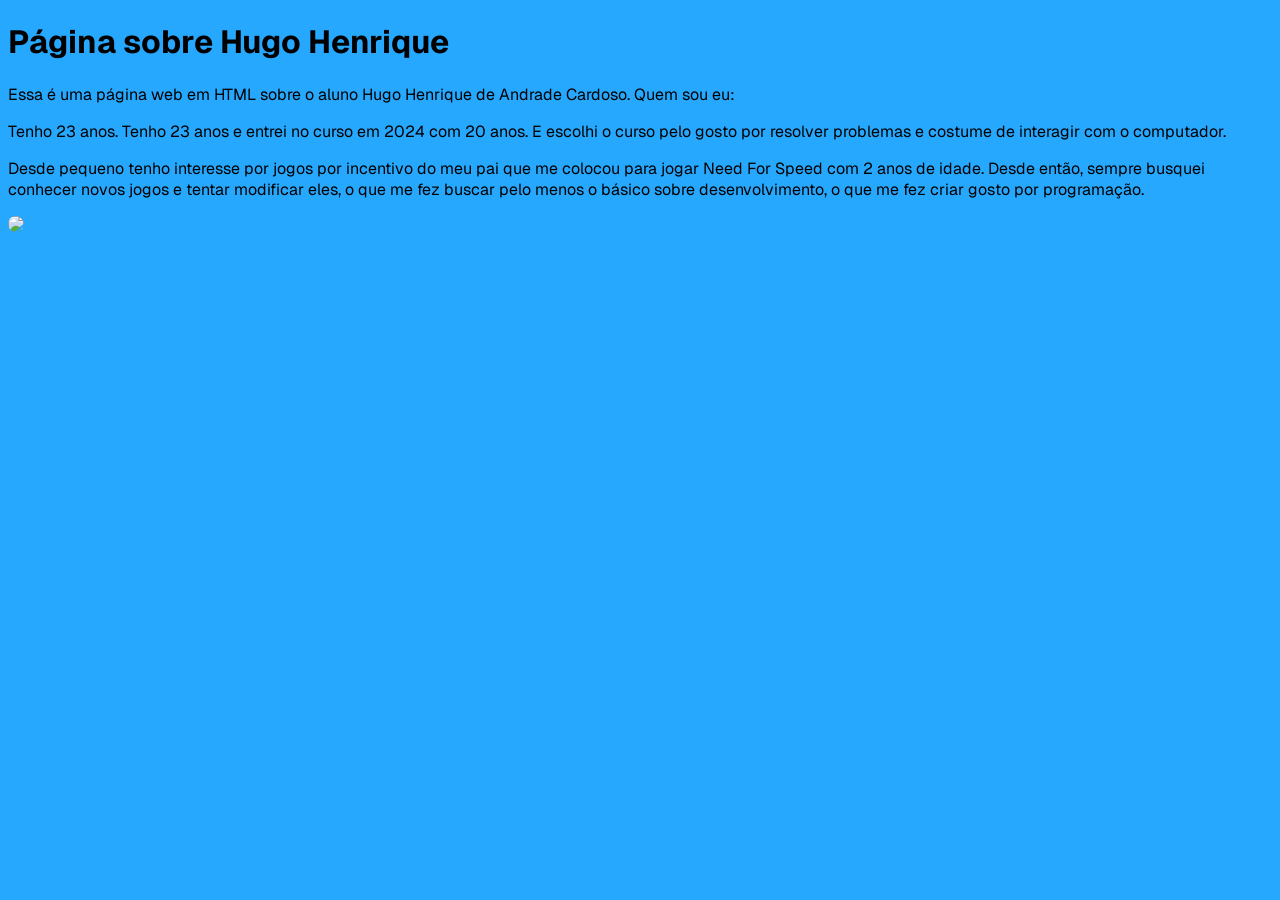
==== source.html @ cc078f55 "Initial commit" ====
<!DOCTYPE html>
<html lang="pt-BR">
    <head>
    <link rel="stylesheet" href="styles.css">
    <meta charset="utf-8">
    <meta name="viewport" content="width=viewdevice-width">
    <style>
        @import url('https://fonts.googleapis.com/css2?family=Geist:ital,wght@0,100..900;1,100..900&display=swap');
    </style>
  <title>Hugo Henrique de Andrade Cardoso</title>
</head>
<body>
    <h1>Página sobre Hugo Henrique</h1>
  
    <p>Essa é uma página web em HTML sobre o aluno Hugo Henrique de Andrade Cardoso. Quem sou eu:</p>
  
    <p>Tenho 23 anos. Tenho 23 anos e entrei no curso em 2024 com 20 anos. E escolhi o curso pelo gosto por resolver problemas e costume de interagir com o computador.</p>
  
    <p>Desde pequeno tenho interesse por jogos por incentivo do meu pai que me colocou para jogar Need For Speed com 2 anos de idade. Desde então, sempre busquei conhecer novos jogos e tentar modificar eles, o que me fez buscar pelo menos o básico sobre desenvolvimento, o que me fez criar gosto por programação.</p>
  
    <img src="images/image.jpg" class="circular image">

    <script src="scripts.js"></script>
</body>
</html>
---- styles.css ----
html, body {
    min-height: 100%;
}

body{
    background-color: rgba(0, 153, 255, 0.849);
    font-family: "Geist", sans-serif;
}

.circular{
    border-radius: 65%;
    shape-outside: circle(65%);
}
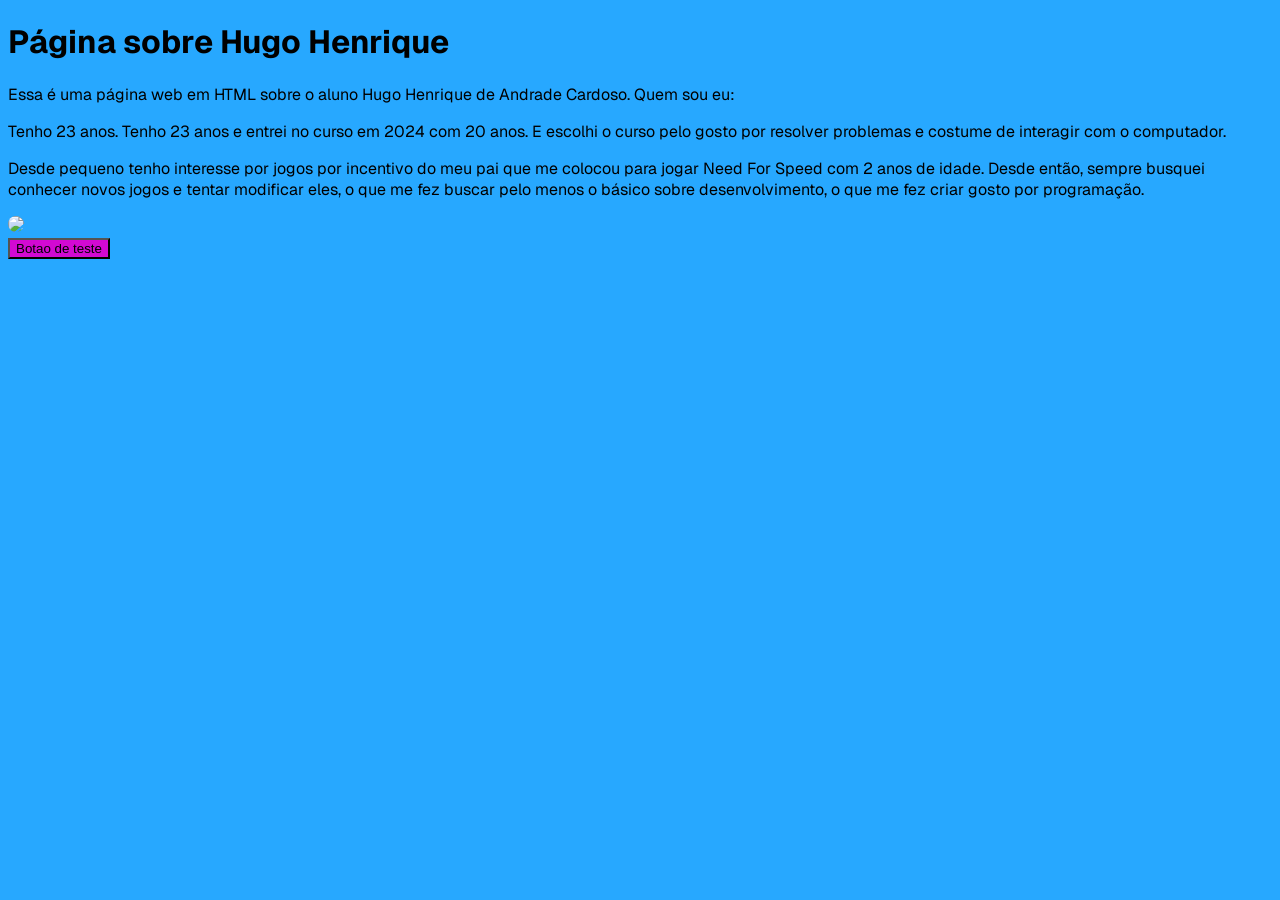
==== commit d451529a: "Added event listener on the button" ====
--- a/source.html
+++ b/source.html
@@ -20,6 +20,10 @@
   
     <img src="images/image.jpg" class="circular image">
 
+    <div>
+        <button id="effect-button">Botao de teste</button>
+    </div>
+
     <script src="scripts.js"></script>
 </body>
 </html>
--- a/styles.css
+++ b/styles.css
@@ -10,4 +10,10 @@
 .circular{
     border-radius: 65%;
     shape-outside: circle(65%);
+}
+
+button{
+    background-color: rgb(210, 9, 210);
+    top: 50%;
+    left: 50%;
 }
